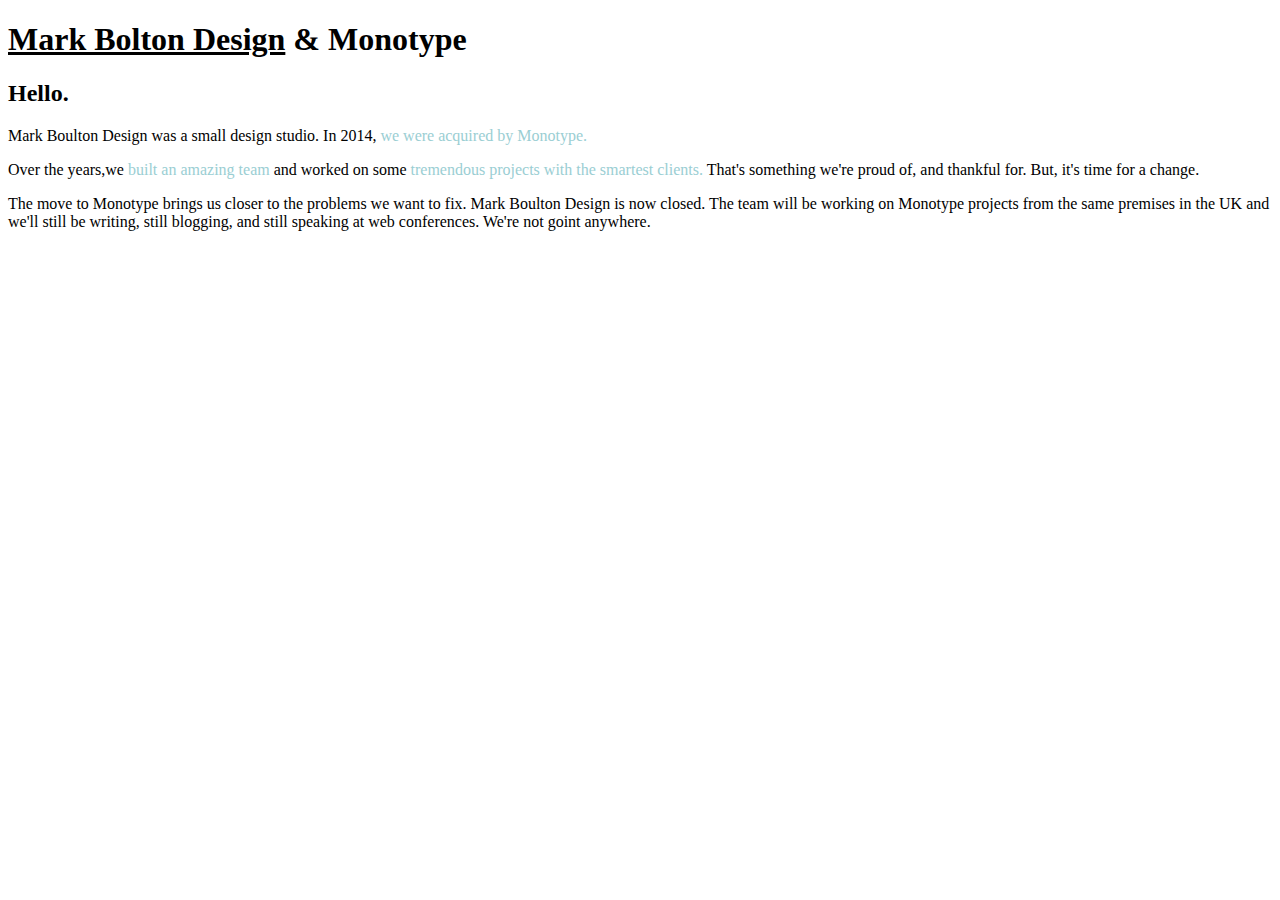
==== assignment-files/01-simple-article-layout/index.html @ 46df44aa "initial commit" ====
<!DOCTYPE html>
<html>
	<head>
		<title>Mark Bolton Design</title>
    <link rel="stylesheet" href="/Users/shannonmcnellis/TIY/assignments/assignment-02/assignment-files/01-simple-article-layout/style.css"/>
	</head>

	<body>
		<div id="app-container">
			<div class= "heading">
				<h1> <u>Mark Bolton Design</u> &amp; <span>Monotype</span> </h1>
				<h2> Hello. </h2>
		</div>

			<div class= "content-info">
				<p> Mark Boulton Design was a small design studio.  In 2014, <font color=#9aced3>we were acquired by Monotype.</font color></p>
				<p> Over the years,we <font color=#9aced3>built an amazing team </font color> and worked on some <font color=#9aced3>tremendous projects with the smartest clients.</font color>  That's something we're proud of, and thankful for.  But, it's time for a change.  </p>
        <p>The move to Monotype brings us closer to the problems we want to fix.  Mark Boulton Design is now closed.  The team will be working on Monotype projects from the same premises in the UK and we'll still be writing, still blogging, and still speaking at web conferences.  We're not goint anywhere.</p>
			</div>
    </body>
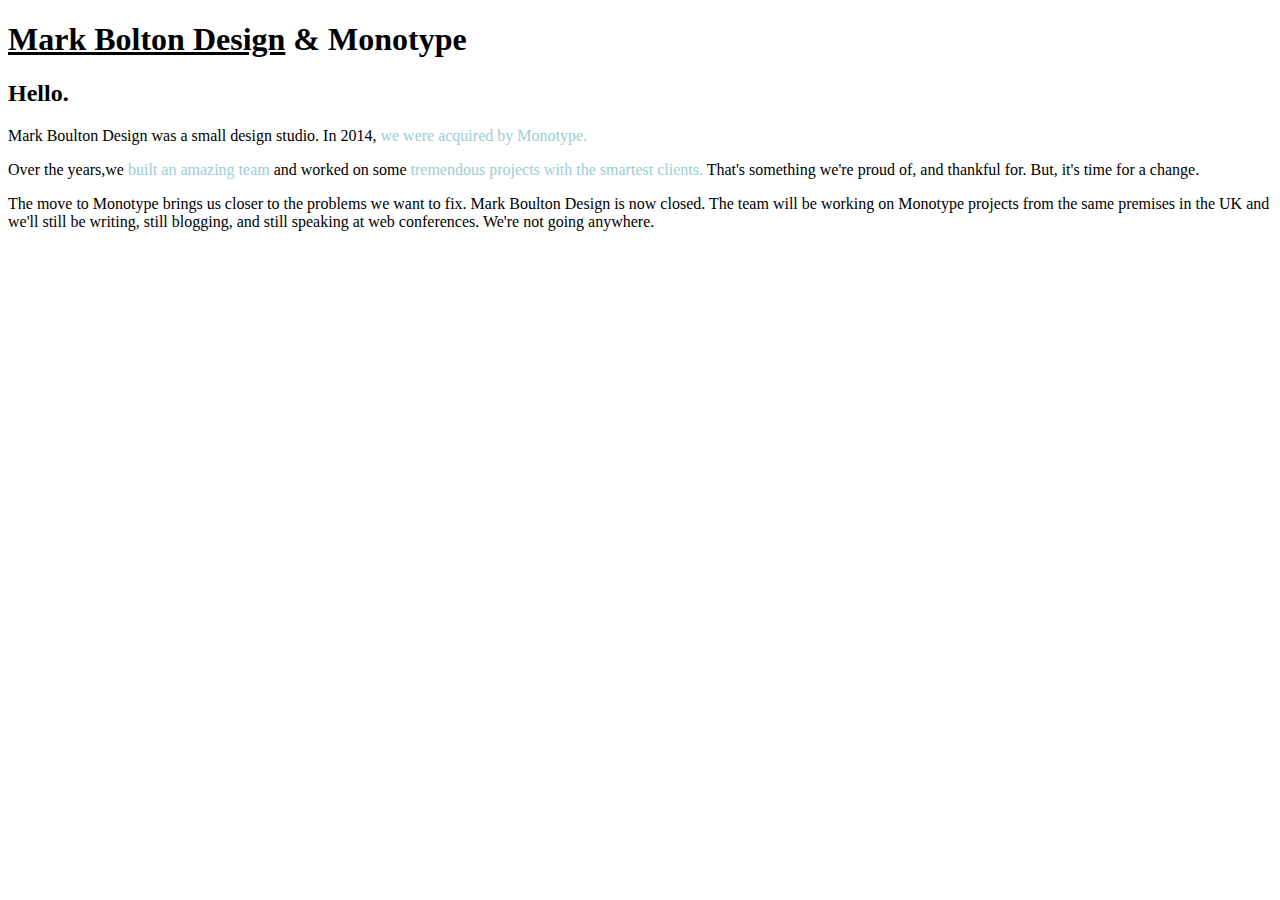
==== commit 19bea8ae: "changes" ====
--- a/assignment-files/01-simple-article-layout/index.html
+++ b/assignment-files/01-simple-article-layout/index.html
@@ -15,6 +15,6 @@
 			<div class= "content-info">
 				<p> Mark Boulton Design was a small design studio.  In 2014, <font color=#9aced3>we were acquired by Monotype.</font color></p>
 				<p> Over the years,we <font color=#9aced3>built an amazing team </font color> and worked on some <font color=#9aced3>tremendous projects with the smartest clients.</font color>  That's something we're proud of, and thankful for.  But, it's time for a change.  </p>
-        <p>The move to Monotype brings us closer to the problems we want to fix.  Mark Boulton Design is now closed.  The team will be working on Monotype projects from the same premises in the UK and we'll still be writing, still blogging, and still speaking at web conferences.  We're not goint anywhere.</p>
+        <p>The move to Monotype brings us closer to the problems we want to fix.  Mark Boulton Design is now closed.  The team will be working on Monotype projects from the same premises in the UK and we'll still be writing, still blogging, and still speaking at web conferences.  We're not going anywhere.</p>
 			</div>
     </body>
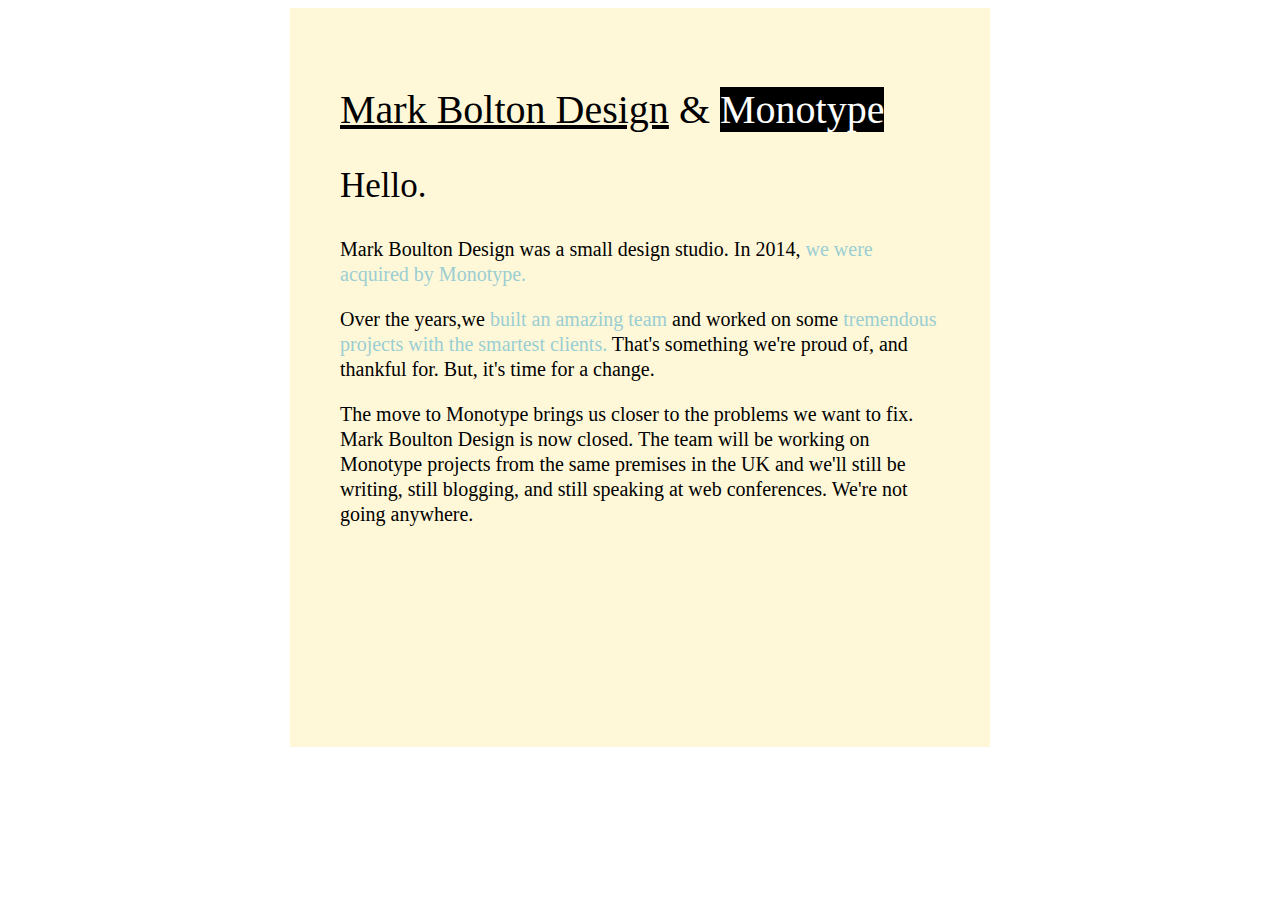
==== commit 53f8c0ad: "pictures linked" ====
--- a/assignment-files/01-simple-article-layout/index.html
+++ b/assignment-files/01-simple-article-layout/index.html
@@ -2,7 +2,7 @@
 <html>
 	<head>
 		<title>Mark Bolton Design</title>
-    <link rel="stylesheet" href="/Users/shannonmcnellis/TIY/assignments/assignment-02/assignment-files/01-simple-article-layout/style.css"/>
+    <link rel="stylesheet" href="./style.css"/>
 	</head>
 
 	<body>
--- a/assignment-files/01-simple-article-layout/style.css
+++ b/assignment-files/01-simple-article-layout/style.css
@@ -0,0 +1,25 @@
+#app-container {
+font-family: "Georgia";
+line-height: 1.25;
+font-size: 20px;
+background-color: #fff8d8;
+width: 600px;
+margin-left: auto;
+margin-right: auto;
+padding: 50px 50px 200px 50px;
+}
+
+span {
+  background-color: black;
+  color: white;
+  font-family: "Geneva";
+}
+
+.heading h1 {
+  font-weight: 100;
+}
+
+.heading h2 {
+  font-size: 35px;
+  font-weight: 100;
+}
